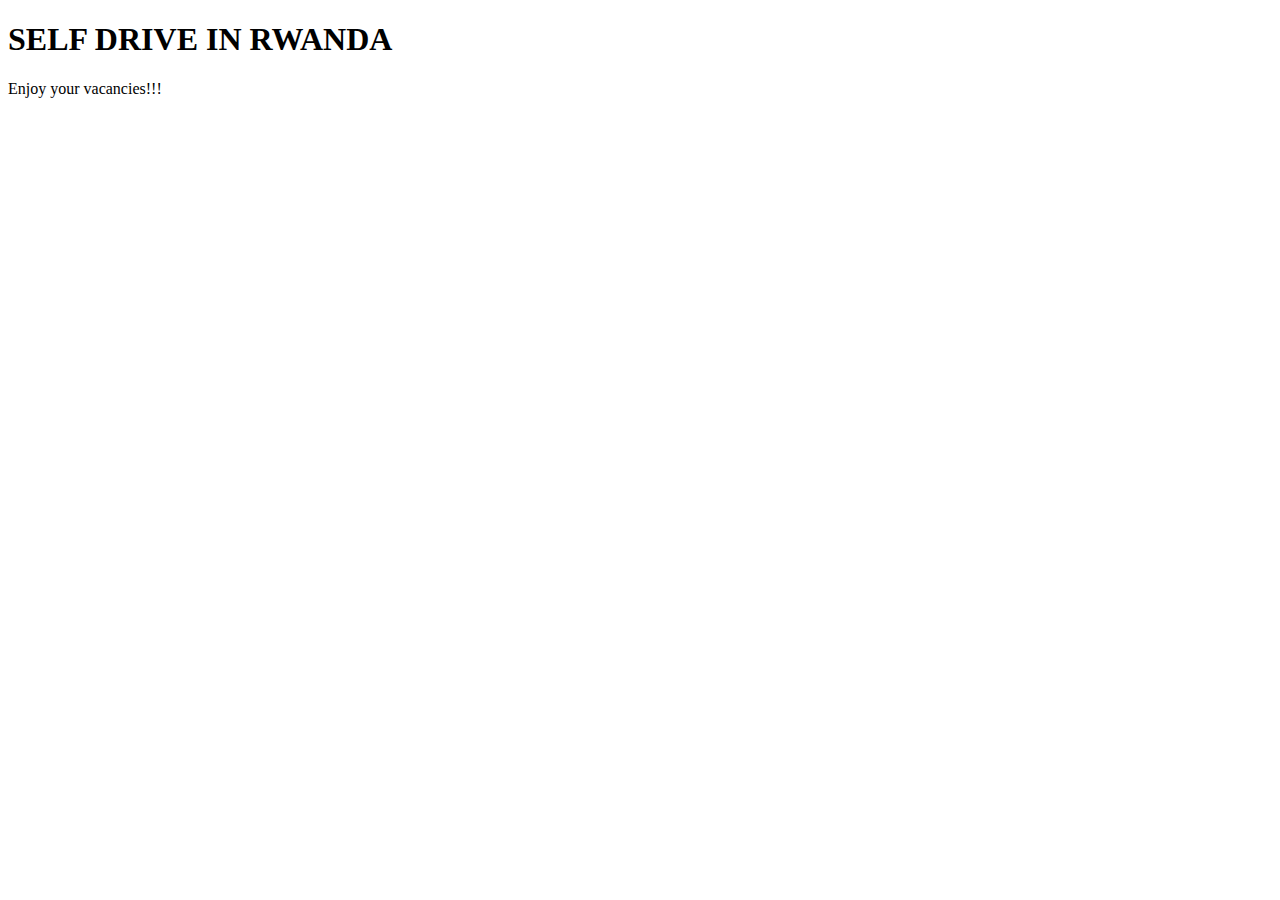
==== about.html @ 352fcb3b "html codes added" ====
<!DOCTYPE html>
<html lang="en">
<head>
    <meta charset="UTF-8">
    <meta name="viewport" content="width=device-width, initial-scale=1.0">
    <meta http-equiv="X-UA-Compatible" content="ie=edge">
    <link href="css/style.css" rel="stylesheet" type="text/css">
    <title>safety car rental</title>
</head>
<body>
    <div class="container">
        <div class="top">
            <h1>SELF DRIVE IN RWANDA</h1>
            <p>Enjoy your vacancies!!!</p>
        </div>
    </div>
</body>
</html>
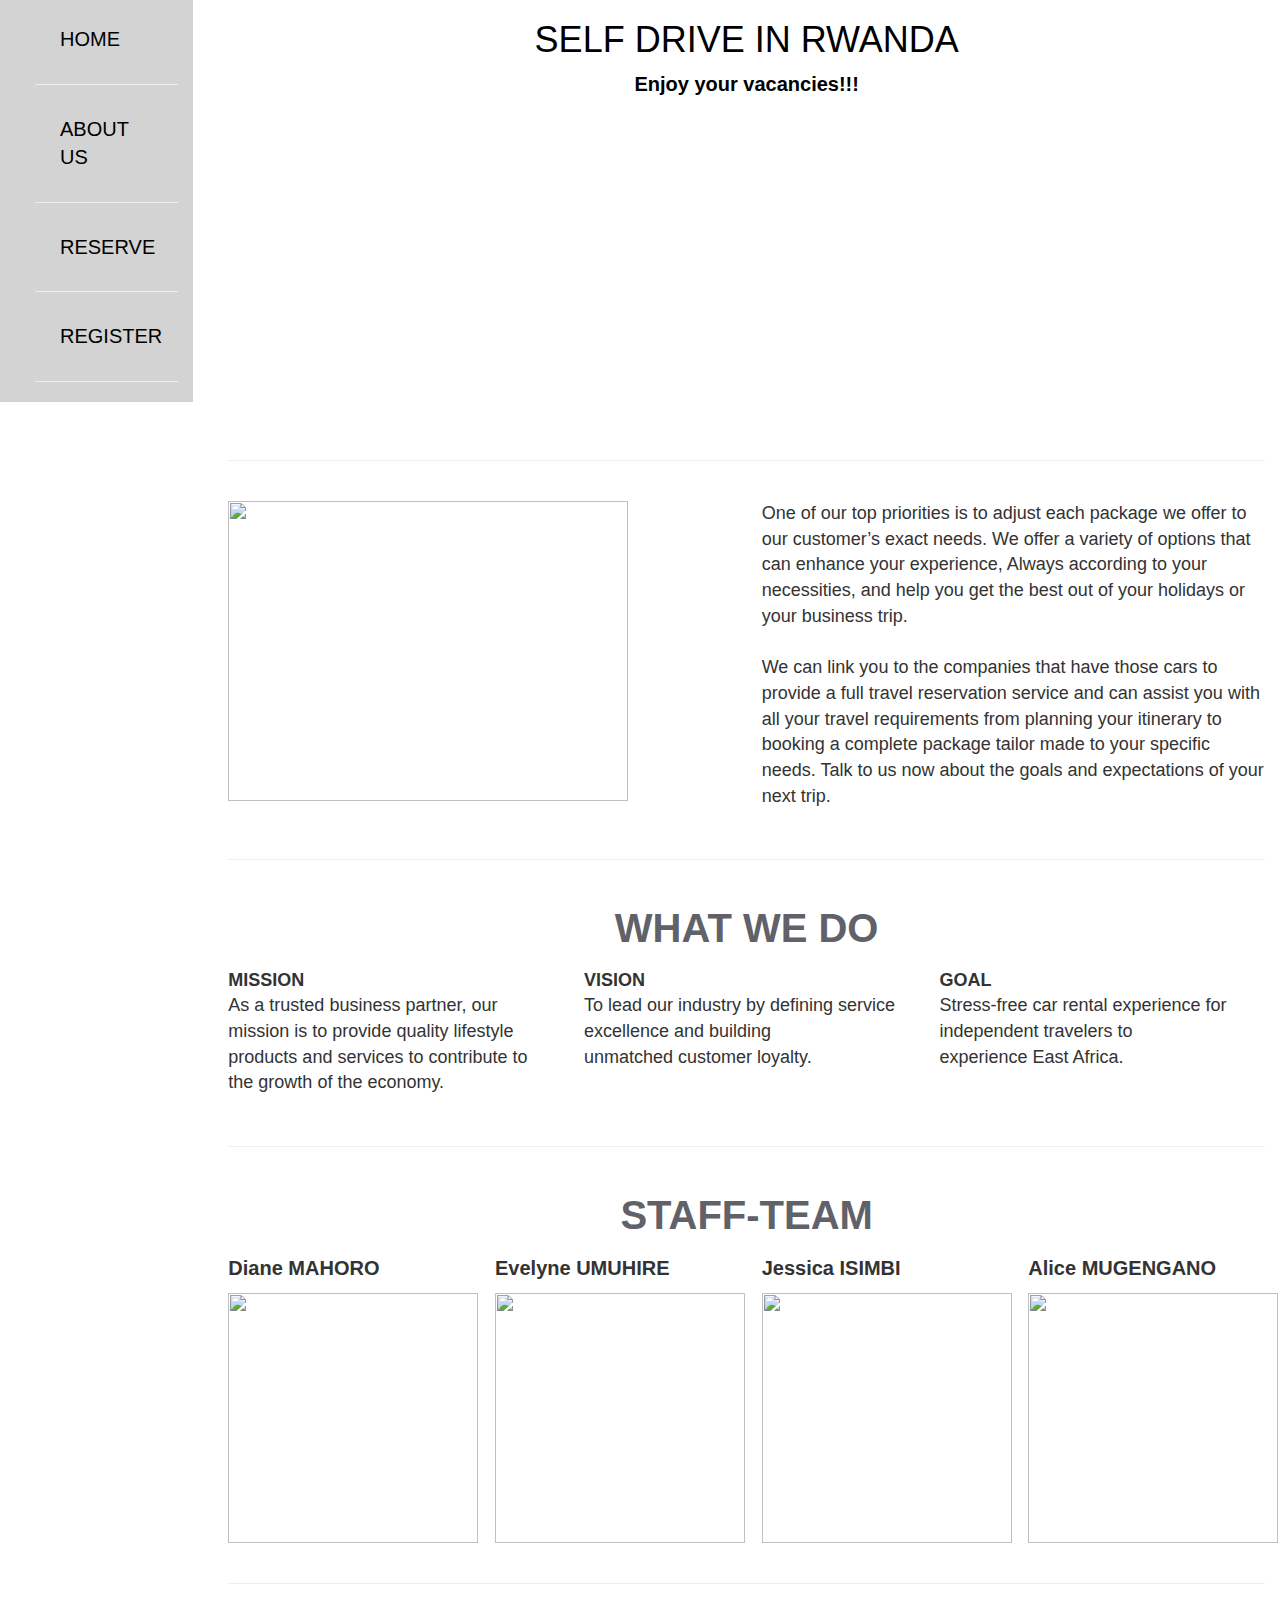
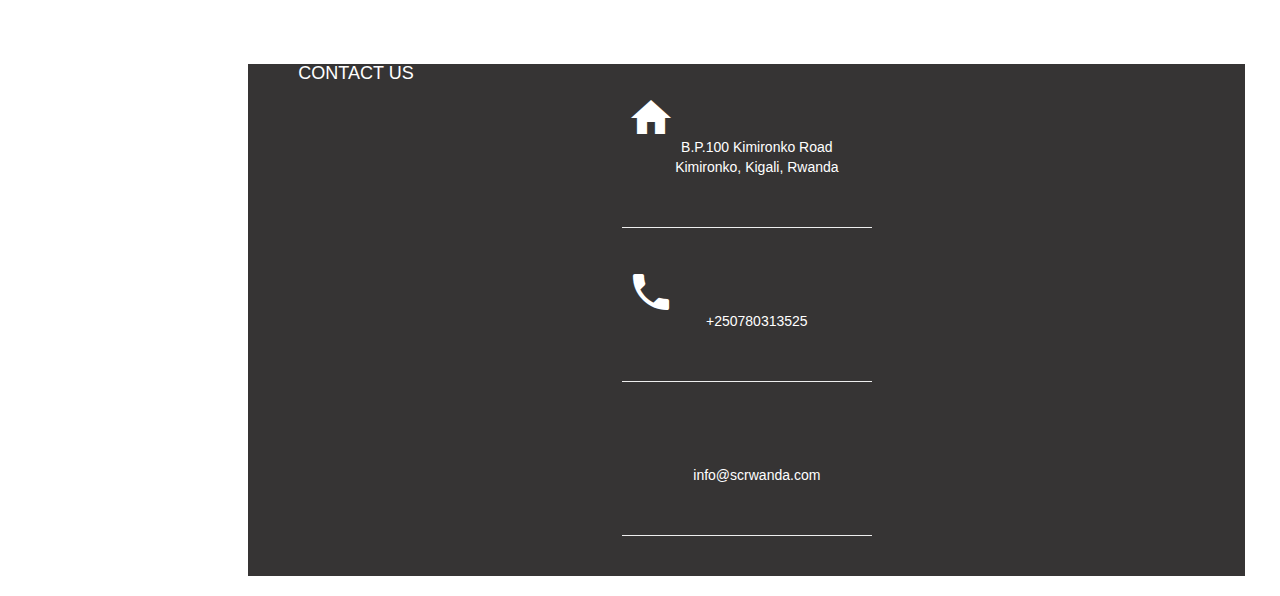
==== commit 19ad7a18: "i added some html codes" ====
--- a/about.html
+++ b/about.html
@@ -1,18 +1,160 @@
 <!DOCTYPE html>
 <html lang="en">
+
 <head>
     <meta charset="UTF-8">
     <meta name="viewport" content="width=device-width, initial-scale=1.0">
     <meta http-equiv="X-UA-Compatible" content="ie=edge">
     <link href="css/style.css" rel="stylesheet" type="text/css">
+    <link rel="stylesheet" href="https://maxcdn.bootstrapcdn.com/bootstrap/3.4.0/css/bootstrap.min.css">
+    <link rel="stylesheet" href="https://fonts.googleapis.com/icon?family=Material+Icons">
     <title>safety car rental</title>
 </head>
+
 <body>
-    <div class="container">
-        <div class="top">
-            <h1>SELF DRIVE IN RWANDA</h1>
-            <p>Enjoy your vacancies!!!</p>
+    <div class="container-fluid">
+        <div class="row">
+            <div class="col-md-2">
+            <nav>
+                <ul>
+                    <li><a href="">HOME</a></li>
+                    <hr>
+                    <li><a href="#">ABOUT US</a></li>
+                    <hr>
+                    <li><a href="">RESERVE</a></li>
+                    <hr>
+                    <li><a href="">REGISTER</a></li>
+                    <hr>
+                </ul>
+            </nav>
+            </div>
+            <div class="col-md-10">
+                <div class="top">
+                    <h1>SELF DRIVE IN RWANDA</h1>
+                    <p>Enjoy your vacancies!!!</p>
+                </div><br>
+                <hr><br>
+
+                <div class="one">
+                        <div class="row">
+                            <div class="col-md-6">
+                                <img src="img/Toyota_Land_Cruiser.jpg" width="400px" height="300px">
+                            </div>
+    
+                            <div class="col-md-6">
+                                    <p id="par">One of our top priorities is to adjust each package 
+                                        we offer to our customer’s exact needs. We offer a variety of 
+                                        options that can enhance your experience, Always according to your
+                                        necessities, and help you get the best out of your holidays
+                                        or your business trip.<br><br>
+                
+                                        We can link you to the companies that have those cars to provide a full
+                                        travel reservation service and can assist you with all your travel
+                                        requirements from planning your itinerary to booking a complete package tailor
+                                        made to your specific needs.
+                                        Talk to us now about the goals and expectations of your next trip.
+                                    </p>
+                            </div>
+                        </div>
+                    </div><br>
+                    <hr>
+                    <br>
+
+                <div class="what">
+                    <p id="p"><strong>WHAT WE DO</strong></p>
+                    <div class="row">
+                        <div class="col-md-4">
+                            <p id="para">
+                                <strong>MISSION</strong><br>
+                                As a trusted business partner, our mission is to provide quality lifestyle<br>
+                                products and services to contribute to the growth of the economy.
+                            </p>
+                        </div>
+
+                        <div class="col-md-4">
+                            <p id="para">
+                                <strong>VISION</strong><br>
+                                To lead our industry by defining service excellence and building<br> unmatched customer
+                                loyalty.
+                            </p>
+                        </div>
+
+                        <div class="col-md-4">
+                            <p id="para">
+                                <strong>GOAL</strong><br>
+                                Stress-free car rental experience for independent travelers to<br> experience East
+                                Africa.
+                            </p>
+                        </div>
+                    </div>
+                </div><br>
+                <hr>
+                <br>
+
+
+                <div class="staff">
+                    <p id="p"><strong>STAFF-TEAM</strong></p>
+                    <div class="row">
+                        <div class="col-md-3">
+                            <p id="d"><strong>Diane MAHORO</strong></p>
+                            <img src="img/evelyne.jpg" width="250" height="250">
+                        </div>
+
+                        <div class="col-md-3">
+                            <p id="e"><strong>Evelyne UMUHIRE</strong></p>
+                            <img src="img/evelyn.jpg" width="250" height="250">
+                        </div>
+
+                        <div class="col-md-3">
+                            <p id="j"><strong>Jessica ISIMBI</strong></p>
+                            <img src="img/jessica.jpeg" width="250" height="250">
+                        </div>
+                        <div class="col-md-3">
+                            <p id="a"><strong>Alice MUGENGANO</strong></p>
+                            <img src="img/alice.png" width="250" height="250">
+                        </div>
+                    </div>
+                    <br>
+                    <hr><br>
+                </div>
+                <br>
+                <footer>
+                <div class="contact">
+                    <h4>CONTACT US</h4>
+                    <div class="home">
+                        <div class="hm">
+                            <i class="material-icons" style="font-size: 48px; color: white; margin-left: 38%;">home</i>
+                            <p id="h">
+                                B.P.100 Kimironko Road<br>
+                                Kimironko, Kigali, Rwanda
+                            </p>
+                        </div>
+                        <hr width="250px"><br>
+
+                        <div class="hm">
+                            <i class="material-icons" style="font-size: 48px; color: white; margin-left: 38%;">phone</i>
+                            <p id="h">
+                                +250780313525
+                            </p>
+                        </div>
+                        <hr width="250px"><br>
+
+                        <div class="hm">
+                            <i class="material-icons" style="font-size: 48px; color: white; margin-left: 38%;">envelope</i>
+                            <p id="h">
+                                info@scrwanda.com
+                            </p>
+                        </div>
+                        <hr width="250px"><br>
+
+                    </div>
+                </div>
+            </footer>
+            </div>
         </div>
     </div>
+    </div>
+    </div>
 </body>
+
 </html>--- a/css/style.css
+++ b/css/style.css
@@ -0,0 +1,75 @@
+
+.col-md-2{
+    width: 100%;
+    position: relative;
+    right: 20px;
+    background-color: lightgray;
+}
+nav ul li{
+    margin: 15px;
+    padding: 10px;
+    display: block;
+}
+nav ul li:hover{
+    background-color: darkblue;
+}
+nav ul li a{
+    font-size: 20px;
+    text-decoration: none;
+    color: black;
+}
+nav ul li:hover{
+    color: white;
+}
+nav ul li a:hover{
+    text-decoration: none;
+    color: white
+}
+
+.top {
+    background-image: url("../img/self-drive-thru-zambia-590x390.jpg");
+    background-size:cover;
+    width:100%;
+    height: 400px;
+    color: black;
+    text-align: center;
+    font-size: 20px;
+    font-weight:bold;
+  }
+#par{
+    float: right;
+    font-size: 18px;
+}
+#para{
+    float: right;
+    font-size: 18px;
+}
+#p{
+    text-align: center;
+    font-size: 40px;
+    color: rgb(96, 97, 105);
+}
+#d, #e, #j, #a{
+    font-size: 20px;
+}
+h4{
+    margin-left: 50px;
+    margin-top: 30px;
+}
+footer{
+    background-color: rgb(54, 52, 52);
+    color: white;
+    position: relative;
+    margin: 20px;
+}
+
+   
+#h{
+    position: relative;
+    right:-60px;
+    top: -30px;
+    margin-right: 10%;
+    margin-top: 20px;
+    text-align: center;
+}
+
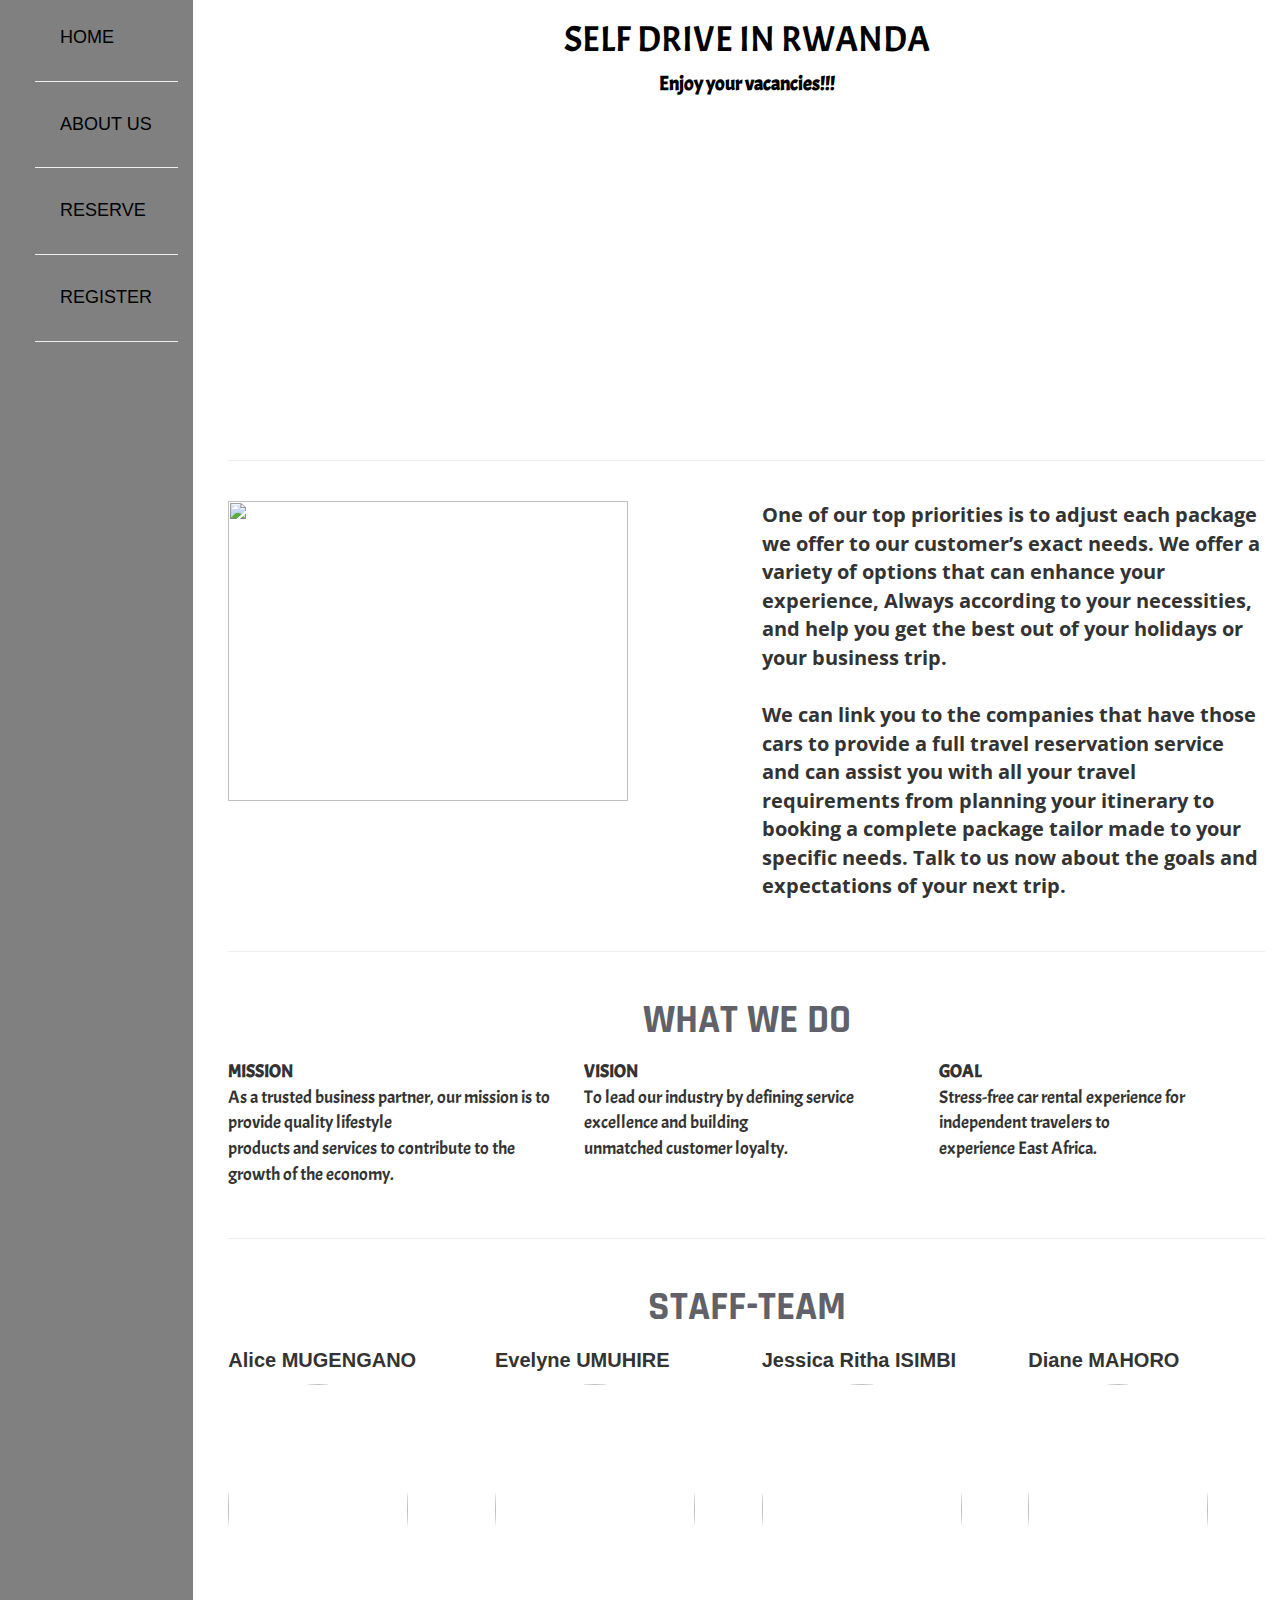
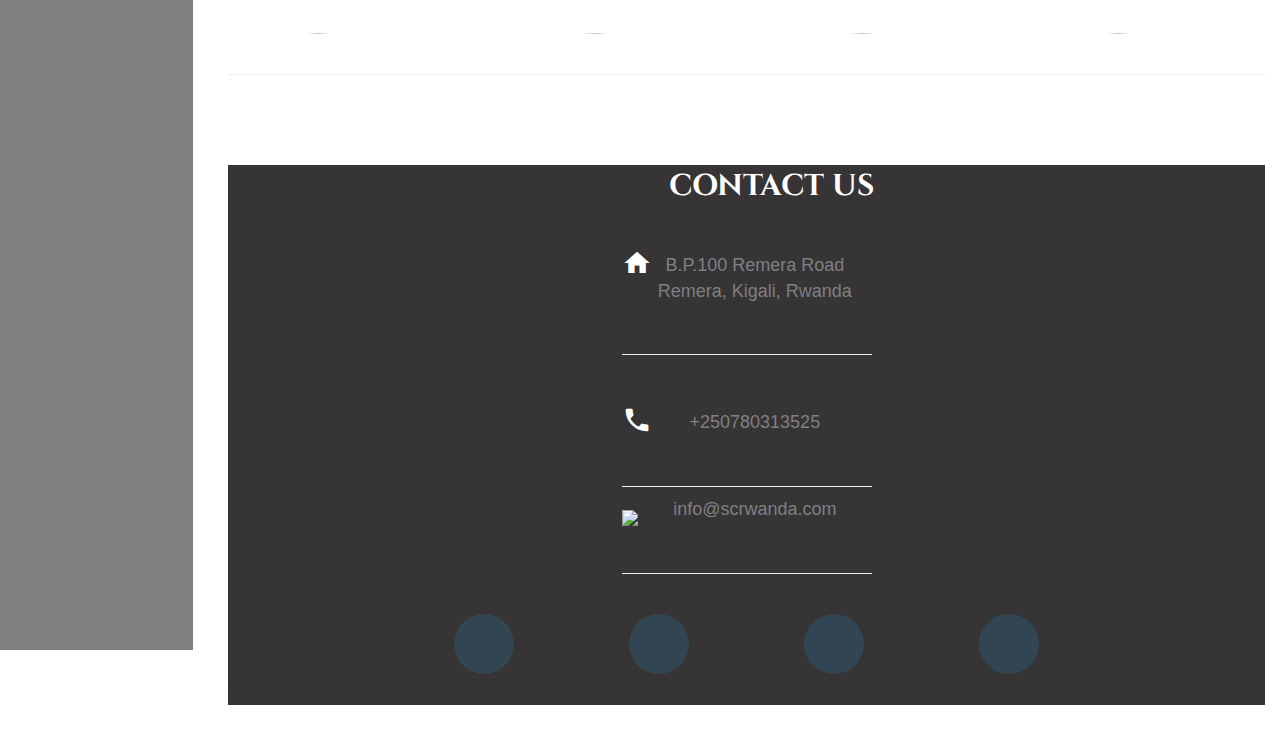
==== commit 6d62d7a8: "added some html codes" ====
--- a/about.html
+++ b/about.html
@@ -5,28 +5,35 @@
     <meta charset="UTF-8">
     <meta name="viewport" content="width=device-width, initial-scale=1.0">
     <meta http-equiv="X-UA-Compatible" content="ie=edge">
-    <link href="css/style.css" rel="stylesheet" type="text/css">
+    <link href="css/aboutus.css" rel="stylesheet" type="text/css">
+    <script src="https://use.fontawesome.com/d1341f9b7a.js"></script>
     <link rel="stylesheet" href="https://maxcdn.bootstrapcdn.com/bootstrap/3.4.0/css/bootstrap.min.css">
     <link rel="stylesheet" href="https://fonts.googleapis.com/icon?family=Material+Icons">
-    <title>safety car rental</title>
+    <link href="https://fonts.googleapis.com/css?family=Open+Sans+Condensed:300&display=swap" rel="stylesheet">
+    <link href="https://fonts.googleapis.com/css?family=Acme&display=swap" rel="stylesheet">
+    <link href="https://fonts.googleapis.com/css?family=Comfortaa&display=swap" rel="stylesheet">
+    <link href="https://fonts.googleapis.com/css?family=Rajdhani&display=swap" rel="stylesheet">
+    <link href="https://fonts.googleapis.com/css?family=Cinzel&display=swap" rel="stylesheet">
+    
+    <title>About us</title>
 </head>
 
 <body>
     <div class="container-fluid">
         <div class="row">
             <div class="col-md-2">
-            <nav>
-                <ul>
-                    <li><a href="">HOME</a></li>
-                    <hr>
-                    <li><a href="#">ABOUT US</a></li>
-                    <hr>
-                    <li><a href="">RESERVE</a></li>
-                    <hr>
-                    <li><a href="">REGISTER</a></li>
-                    <hr>
-                </ul>
-            </nav>
+                <nav>
+                    <ul>
+                        <li><a href="home.html">HOME</a></li>
+                        <hr>
+                        <li><a href="#">ABOUT US</a></li>
+                        <hr>
+                        <li><a href="reserve.html">RESERVE</a></li>
+                        <hr>
+                        <li><a href="register.html">REGISTER</a></li>
+                        <hr>
+                    </ul>
+                </nav>
             </div>
             <div class="col-md-10">
                 <div class="top">
@@ -36,29 +43,29 @@
                 <hr><br>
 
                 <div class="one">
-                        <div class="row">
-                            <div class="col-md-6">
-                                <img src="img/Toyota_Land_Cruiser.jpg" width="400px" height="300px">
-                            </div>
-    
-                            <div class="col-md-6">
-                                    <p id="par">One of our top priorities is to adjust each package 
-                                        we offer to our customer’s exact needs. We offer a variety of 
-                                        options that can enhance your experience, Always according to your
-                                        necessities, and help you get the best out of your holidays
-                                        or your business trip.<br><br>
-                
-                                        We can link you to the companies that have those cars to provide a full
-                                        travel reservation service and can assist you with all your travel
-                                        requirements from planning your itinerary to booking a complete package tailor
-                                        made to your specific needs.
-                                        Talk to us now about the goals and expectations of your next trip.
-                                    </p>
-                            </div>
+                    <div class="row">
+                        <div class="col-md-6">
+                            <img src="img/Toyota_Land_Cruiser.jpg" width="400px" height="300px">
                         </div>
-                    </div><br>
-                    <hr>
-                    <br>
+
+                        <div class="col-md-6">
+                            <p id="par">One of our top priorities is to adjust each package
+                                we offer to our customer’s exact needs. We offer a variety of
+                                options that can enhance your experience, Always according to your
+                                necessities, and help you get the best out of your holidays
+                                or your business trip.<br><br>
+
+                                We can link you to the companies that have those cars to provide a full
+                                travel reservation service and can assist you with all your travel
+                                requirements from planning your itinerary to booking a complete package tailor
+                                made to your specific needs.
+                                Talk to us now about the goals and expectations of your next trip.
+                            </p>
+                        </div>
+                    </div>
+                </div><br>
+                <hr>
+                <br>
 
                 <div class="what">
                     <p id="p"><strong>WHAT WE DO</strong></p>
@@ -96,22 +103,25 @@
                     <p id="p"><strong>STAFF-TEAM</strong></p>
                     <div class="row">
                         <div class="col-md-3">
-                            <p id="d"><strong>Diane MAHORO</strong></p>
-                            <img src="img/evelyne.jpg" width="250" height="250">
+                            <p id="a"><strong>Alice MUGENGANO</strong></p>
+                            <img src="img/alice img.jpg" width="180" height="250" style="border-radius: 50%;" id="show1">
+                            
+                        </div>
+                        <div class="col-md-3">
+                            <p id="e"><strong>Evelyne UMUHIRE</strong></p>
+                            <img src="img/evelyn.jpg" width="200" height="250" style="border-radius: 50%;" id="show2">
+                            
                         </div>
 
                         <div class="col-md-3">
-                            <p id="e"><strong>Evelyne UMUHIRE</strong></p>
-                            <img src="img/evelyn.jpg" width="250" height="250">
-                        </div>
-
-                        <div class="col-md-3">
-                            <p id="j"><strong>Jessica ISIMBI</strong></p>
-                            <img src="img/jessica.jpeg" width="250" height="250">
+                            <p id="j"><strong>Jessica Ritha ISIMBI</strong></p>
+                            <img src="img/jessica img.jpg" width="200" height="250" style="border-radius: 50%;" id="show3">
+                            
                         </div>
                         <div class="col-md-3">
-                            <p id="a"><strong>Alice MUGENGANO</strong></p>
-                            <img src="img/alice.png" width="250" height="250">
+                            <p id="d"><strong>Diane MAHORO</strong></p>
+                            <img src="img/diane img.jpg" width="180" height="250" style="border-radius: 50%;" id="show4">
+                            
                         </div>
                     </div>
                     <br>
@@ -119,42 +129,52 @@
                 </div>
                 <br>
                 <footer>
-                <div class="contact">
-                    <h4>CONTACT US</h4>
-                    <div class="home">
-                        <div class="hm">
-                            <i class="material-icons" style="font-size: 48px; color: white; margin-left: 38%;">home</i>
-                            <p id="h">
-                                B.P.100 Kimironko Road<br>
-                                Kimironko, Kigali, Rwanda
-                            </p>
+                    <div class="contact">
+                        <p id="pa"><strong>CONTACT US</strong></p>
+                        <div class="home">
+                            <div class="hm">
+                                <i class="material-icons" style="font-size: 30px; color: white; margin-top: 30px; margin-left: 38%;">home</i>
+                                <p id="h">
+                                    B.P.100 Remera Road<br>
+                                    Remera, Kigali, Rwanda
+                                </p>
+                            </div>
+                            <hr width="250px">
+
+                            <div class="hm">
+                                <i class="material-icons" style="font-size: 30px; color: white; margin-top: 30px; margin-left: 38%;">phone</i>
+                                <p id="h">
+                                    +250780313525
+                                </p>
+                            </div>
+                            <hr width="250px">
+
+                            <div class="hm">
+                                <img src="img/first.png" id="f">
+                                <p id="h">
+                                    info@scrwanda.com
+                                </p>
+                            </div>
+                            <hr width="250px"><br>
+                            <div class="social">
+                                <a class="fa fa-facebook" href="https://www.facebook.com/" target="_blank"></a>
+                                <a class="fa fa-twitter" href="https://twitter.com" target="_blank"></a>
+                                <a class="fa fa-envelope" href="https://accounts.google.com/signin/v2/identifier?flowName=GlifWebSignIn&flowEntry=ServiceLogin" target="_blank"></a>
+                                <a class="fa fa-instagram" href="https://www.instagram.com/" target="_blank"></a>
+                            </div>
+                            <div class="foot">
+                                <p><strong>Copyright 2019 &copy; by SAFETY CAR RENTAL</strong></p>
+                            </div>
                         </div>
-                        <hr width="250px"><br>
-
-                        <div class="hm">
-                            <i class="material-icons" style="font-size: 48px; color: white; margin-left: 38%;">phone</i>
-                            <p id="h">
-                                +250780313525
-                            </p>
-                        </div>
-                        <hr width="250px"><br>
-
-                        <div class="hm">
-                            <i class="material-icons" style="font-size: 48px; color: white; margin-left: 38%;">envelope</i>
-                            <p id="h">
-                                info@scrwanda.com
-                            </p>
-                        </div>
-                        <hr width="250px"><br>
-
                     </div>
-                </div>
-            </footer>
+                </footer>
+                <br><br>
             </div>
         </div>
-    </div>
-    </div>
-    </div>
+          </div>
+    
+    <script src="js/jquery-3.4.1.js"></script>
+    <script src="js/aboutus.js"></script>
 </body>
 
 </html>--- a/css/aboutus.css
+++ b/css/aboutus.css
@@ -0,0 +1,122 @@
+
+.col-md-2{
+    position: relative;
+    right: 20px;
+    background-color:gray;
+    height: 2250px;
+
+}
+nav ul li{
+    margin: 15px;
+    padding: 10px;
+    display: block;
+}
+nav ul li:hover{
+    background-color: lightgray;
+}
+nav ul li a{
+    font-size: 18px;
+    text-decoration: none;
+    color: black;
+}
+nav ul li:hover{
+    color: white;
+}
+nav ul li a:hover{
+    text-decoration: none;
+    color: white
+}
+
+.top {
+    background-image: url("../img/self-drive-thru-zambia-590x390.jpg");
+    background-size:cover;
+    width:100%;
+    height: 400px;
+    color: black;
+    text-align: center;
+    font-size: 20px;
+    font-weight:bold;
+  }
+  .top h1{
+    font-family: 'Acme', sans-serif;
+  }
+  .top p{
+    font-family: 'Acme', sans-serif;
+  }
+#par{
+    float: right;
+    font-size: 20px;
+    font-family: 'Open Sans Condensed', sans-serif;
+    font-weight: bolder;
+}
+#para{
+    float: right;
+    font-size: 18px;
+    /* font-family: 'Comfortaa', cursive; */
+    font-family: 'Acme', sans-serif;
+}
+#p{
+    text-align: center;
+    font-size: 40px;
+    color: rgb(96, 97, 105);
+    font-family: 'Rajdhani', sans-serif;
+}
+#d, #e, #j, #a{
+    font-size: 20px;
+}
+#pa{
+    margin-left: 50px;
+    margin-top: 30px;
+    text-align: center;
+    font-size: 30px;
+    color: white;
+    font-family: 'Cinzel', serif;
+}
+footer{
+    background-color: rgb(54, 52, 52);
+    height: 540px;
+   
+}
+#f{
+    margin-left: 38%;
+    margin-top: 4;
+}
+   
+#h{
+    position: relative;
+    right:-60px;
+    top: -30px;
+    margin-right: 10%;
+    margin-top: 0;
+    text-align: center;
+    font-size: 18px;
+    color: rgb(127, 127, 133);
+}
+.social{
+    margin: auto;
+    justify-content: space-around;
+    display: flex;
+    max-width: 700px;
+}
+.social a{
+    text-decoration: none;
+    font-size: 28px;
+    color: #f1f1f1;
+    width: 60px;
+    height: 60px;
+    text-align: center;
+    transition: 0.4s all;
+    line-height: 58px;
+    cursor: pointer;
+    background: #314652;
+    border-radius: 50%;
+}
+.social a:hover{
+    transform: scale(1.2);
+}
+#hide1,#hide2,#hide3,#hide4{
+    /* display: none; */
+    font-size: 18px;
+   font-style: italic;
+   
+}